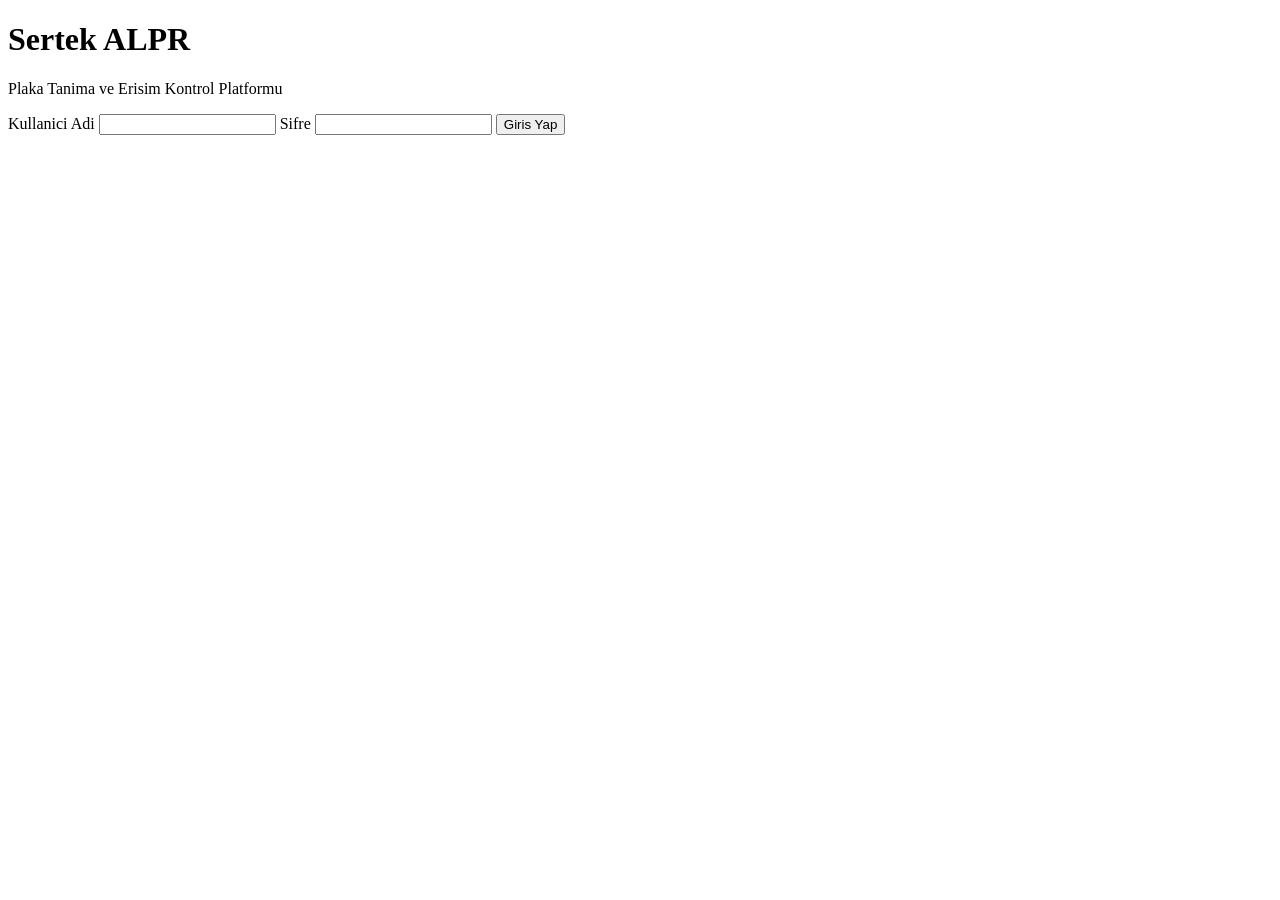
==== static/login.html @ c0ffce1d "Sertek ALPR: Turkce plaka tanima ve erisim kontrol platformu iskeleti GitHub'daki acik kaynak Turk p" ====
<!DOCTYPE html>
<html lang="tr">
<head>
<meta charset="UTF-8">
<meta name="viewport" content="width=device-width, initial-scale=1.0">
<title>Sertek ALPR - Giris</title>
<link rel="stylesheet" href="/style.css">
</head>
<body class="login-body">
  <div class="login-card">
    <h1>Sertek ALPR</h1>
    <p class="subtitle">Plaka Tanima ve Erisim Kontrol Platformu</p>
    <form id="login-form">
      <label>Kullanici Adi</label>
      <input type="text" id="username" required autocomplete="username">
      <label>Sifre</label>
      <input type="password" id="password" required autocomplete="current-password">
      <button type="submit">Giris Yap</button>
      <p id="login-error" class="error"></p>
    </form>
  </div>
  <script src="/app.js"></script>
  <script>initLoginPage();</script>
</body>
</html>
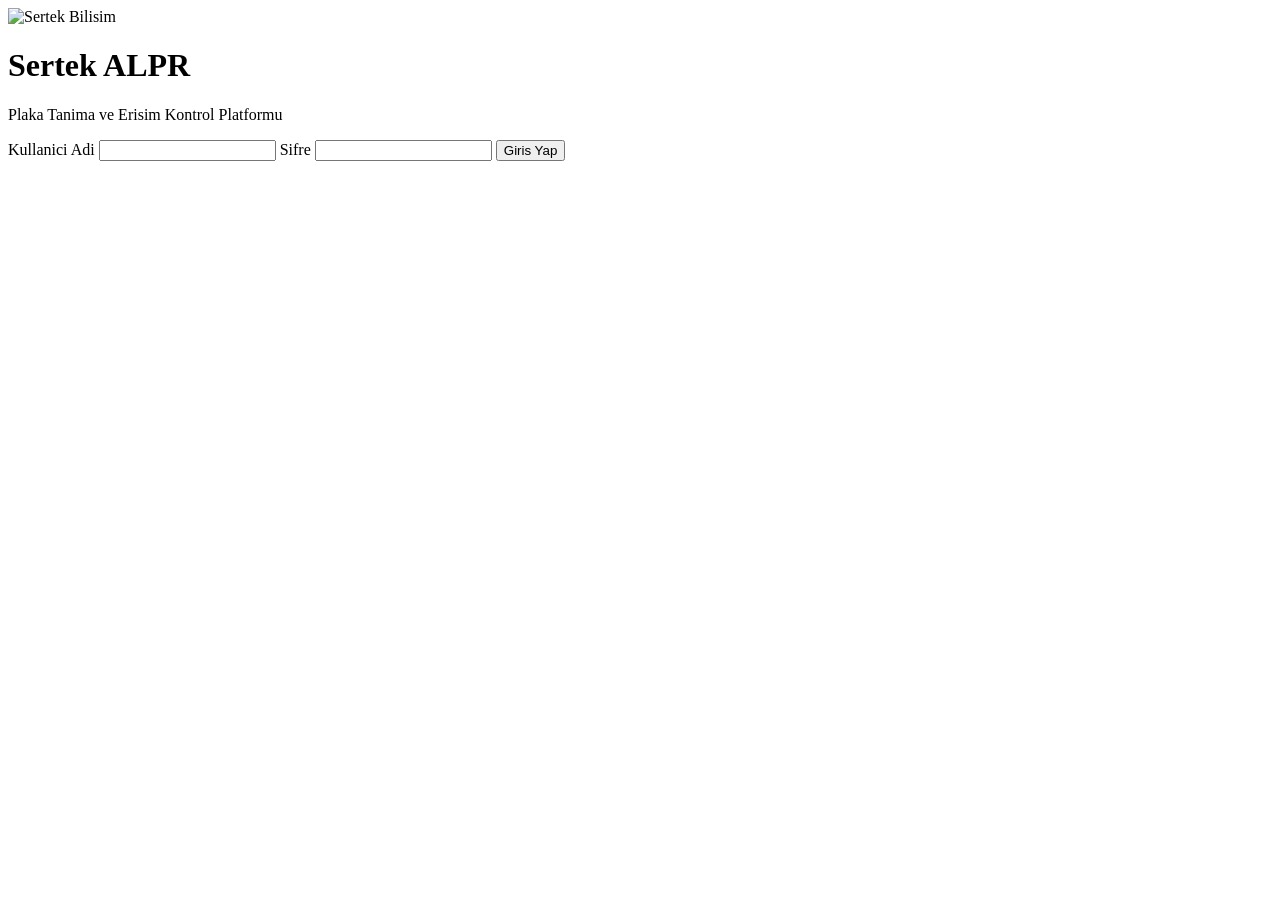
==== commit be4077bc: "Sertek Bilisim logosunu panele ve giris sayfasina ekle static/img/logo.png: giris ekraninda ust kisi" ====
--- a/static/login.html
+++ b/static/login.html
@@ -4,10 +4,12 @@
 <meta charset="UTF-8">
 <meta name="viewport" content="width=device-width, initial-scale=1.0">
 <title>Sertek ALPR - Giris</title>
+<link rel="icon" type="image/png" href="/img/logo.png">
 <link rel="stylesheet" href="/style.css">
 </head>
 <body class="login-body">
   <div class="login-card">
+    <img src="/img/logo.png" alt="Sertek Bilisim" class="login-logo">
     <h1>Sertek ALPR</h1>
     <p class="subtitle">Plaka Tanima ve Erisim Kontrol Platformu</p>
     <form id="login-form">
